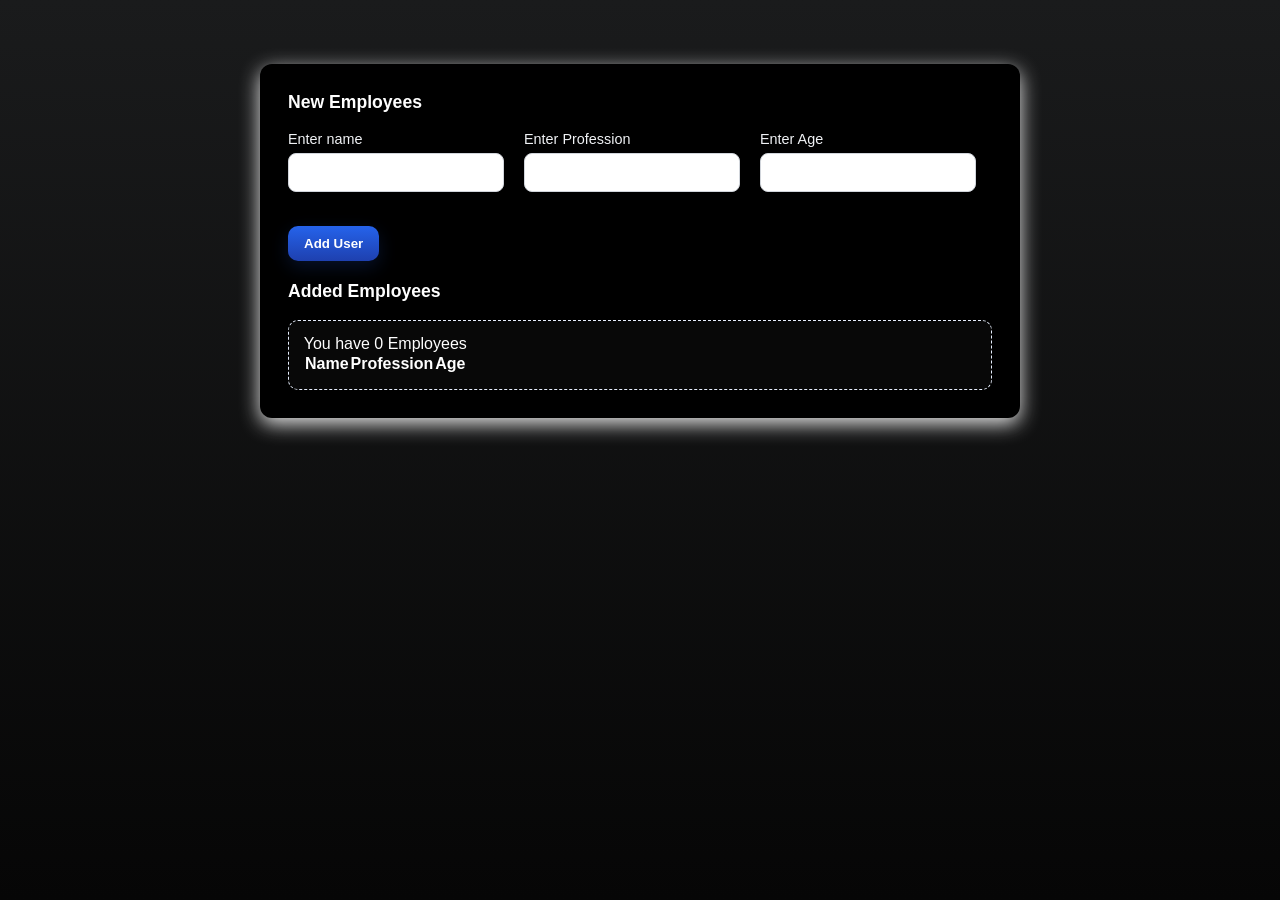
==== index.html @ 18019991 "Complete most of the project" ====
<!DOCTYPE html>
<html lang="en">
<head>
    <meta charset="UTF-8">
    <meta name="viewport" content="width=device-width, initial-scale=1.0">
    <title>Profession Management System</title>
    <link rel="stylesheet" href="style.css">
</head>
<body>
    <div class="container">
        <h3>New Employees</h3>
        <form>
            <div class="form-input">
                <label for="name">Enter name</label>
                <input type="text" name="name" id="name">
            </div>
            <div class="form-input">
                <label for="profession">Enter Profession</label>
                <input type="text" name="profession" id="profession">
            </div>
            <div class="form-input">
                <label for="age">Enter Age</label>
                <input type="text" name="age" id="age">
            </div>
        </form>
        <button type="submit">Add User</button>

        <h3>Added Employees</h3>

        <p class="error"></p>

        <div id="output">
            <table>
                <caption>You have 0 Employees</caption>
                <thead>
                    <tr>
                        <th>Name</th>
                        <th>Profession</th>
                        <th>Age</th>
                    </tr>
                </thead>
                <tbody>
                </tbody>
            </table>
        </div>
    </div>
    <script src="script.js"></script>
</body>
</html>
---- style.css ----
* {
    box-sizing: border-box;
    margin: 0;
    padding: 0;
}

.container {
    max-width: 760px;
    margin: 40px auto;
    padding: 28px;
    background: #000000;
    border-radius: 12px;
    box-shadow: 0 6px 20px rgba(255, 255, 255, 0.897);
    font-family: -apple-system, BlinkMacSystemFont, 'Segoe UI', Roboto, 'Helvetica Neue', Arial;
}

h3 {
    font-size: 1.1rem;
    margin-bottom: 18px;
    color: #fefefe;
    font-weight: 600;
}

body {
    background: linear-gradient(180deg,#1a1b1c 0%, #060606 100%);
    color: #fdfdfd;
    -webkit-font-smoothing:antialiased;
    -moz-osx-font-smoothing:grayscale;
    min-height: 100vh;
    padding: 24px;
}

form {
    display: flex;
    gap: 20px;
    margin-bottom: 16px;
}

.form-input {
    display: flex;
    flex-direction: column;
    gap: 6px;
    margin-bottom: 12px;
}

.form-input label {
    font-size: 0.9rem;
    color: #f0f2f5;
}

.form-input input[type="text"] {
    appearance: none;
    padding: 10px 12px;
    border: 1px solid #d1d5db;
    border-radius: 8px;
    font-size: 0.95rem;
    transition: border-color 0.15s ease, box-shadow 0.15s ease;
}

.form-input input[type="text"]:focus {
    outline: none;
    border-color: #2563eb;
    box-shadow: 0 0 0 4px rgba(37,99,235,0.08);
}

button[type="submit"], button {
    display: inline-block;
    margin-top: 6px;
    padding: 10px 16px;
    background: linear-gradient(180deg,#2563eb 0%, #1e40af 100%);
    color: white;
    border: none;
    border-radius: 10px;
    font-weight: 600;
    cursor: pointer;
    box-shadow: 0 6px 18px rgba(37,99,235,0.18);
    transition: transform 0.12s ease, box-shadow 0.12s ease, opacity 0.12s ease;
    margin-bottom: 20px;
}

button[type="submit"]:hover, button:hover {
    transform: translateY(-1px);
    box-shadow: 0 10px 24px rgba(37,99,235,0.18);
}

#output {
    margin-top: 18px;
    padding: 14px;
    border-radius: 10px;
    background: #080808;
    border: 1px dashed #e6eefc;
    color: #ffffff;
    min-height: 48px;
}

.employee-item {
    padding: 10px 12px;
    border-radius: 8px;
    background: rgb(4, 4, 4);
    border: 1px solid #e6e9ef;
    margin-bottom: 8px;
    display: flex;
    justify-content: space-between;
    align-items: center;
}

.employee-item .meta {
    color: #474c55;
    font-size: 0.95rem;
}

.employee-item .remove {
    background: transparent;
    border: none;
    color: #dc2626;
    font-weight: 700;
    cursor: pointer;
}

@media (max-width: 520px) {
    .container {
        padding: 18px;
        margin: 20px;
    }
    button[type="submit"] { width: 100%; }
}
table.employees-table {
    width: 100%;
    border-collapse: collapse;
    margin-top: 12px;
}
table.employees-table th, table.employees-table td {
    border: 1px solid #444;
    padding: 10px;
    text-align: left;
}
table.employees-table th {
    background-color: #222;
}
table.employees-table caption {
    caption-side: top;
    margin-bottom: 8px;
    font-weight: 600;
    font-size: 1rem;
}
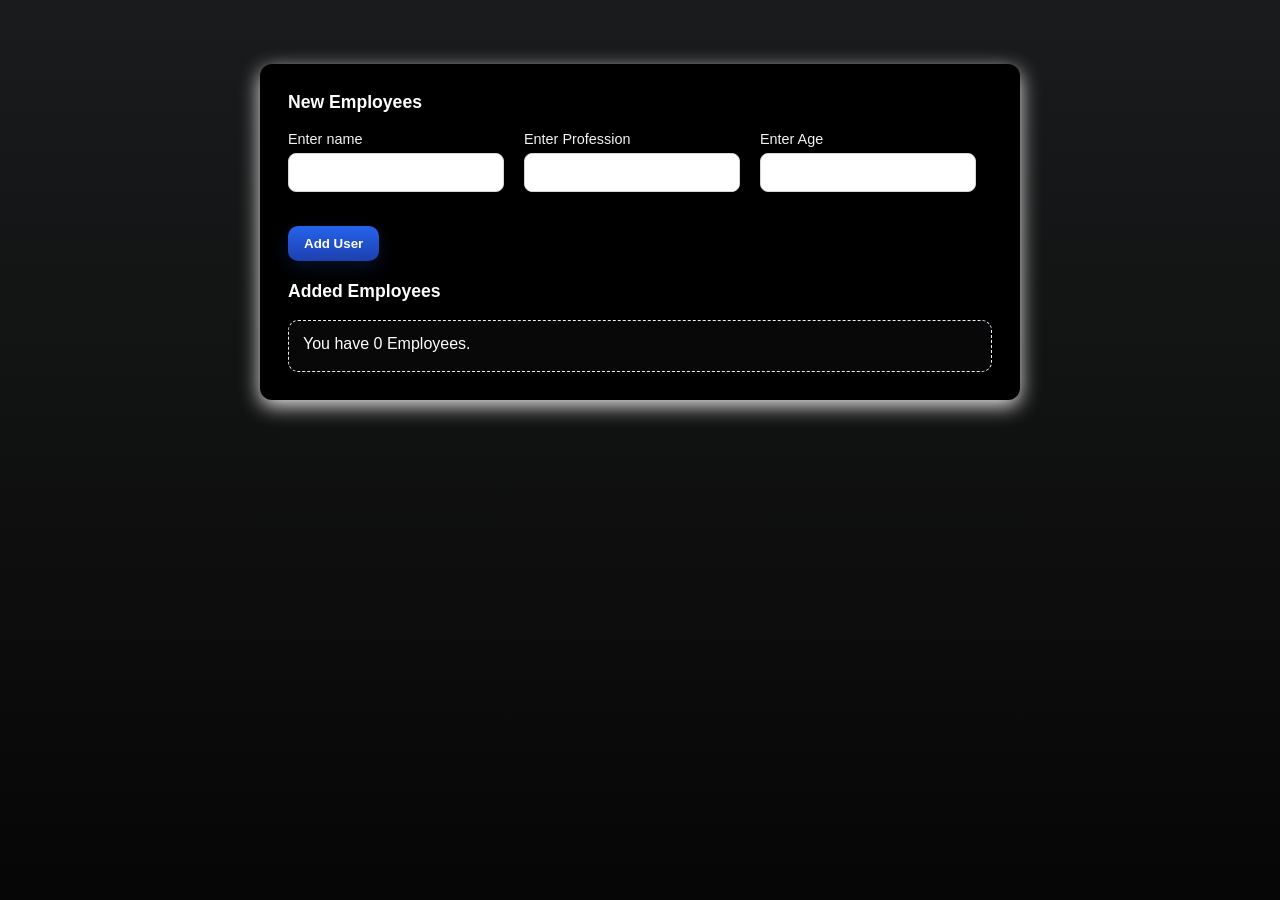
==== commit 3651a2e6: "Complete" ====
--- a/index.html
+++ b/index.html
@@ -30,13 +30,13 @@
         <p class="error"></p>
 
         <div id="output">
+            You have 0 Employees.
             <table>
-                <caption>You have 0 Employees</caption>
                 <thead>
                     <tr>
-                        <th>Name</th>
-                        <th>Profession</th>
-                        <th>Age</th>
+                        <th></th>
+                        <th></th>
+                        <th></th>
                     </tr>
                 </thead>
                 <tbody>
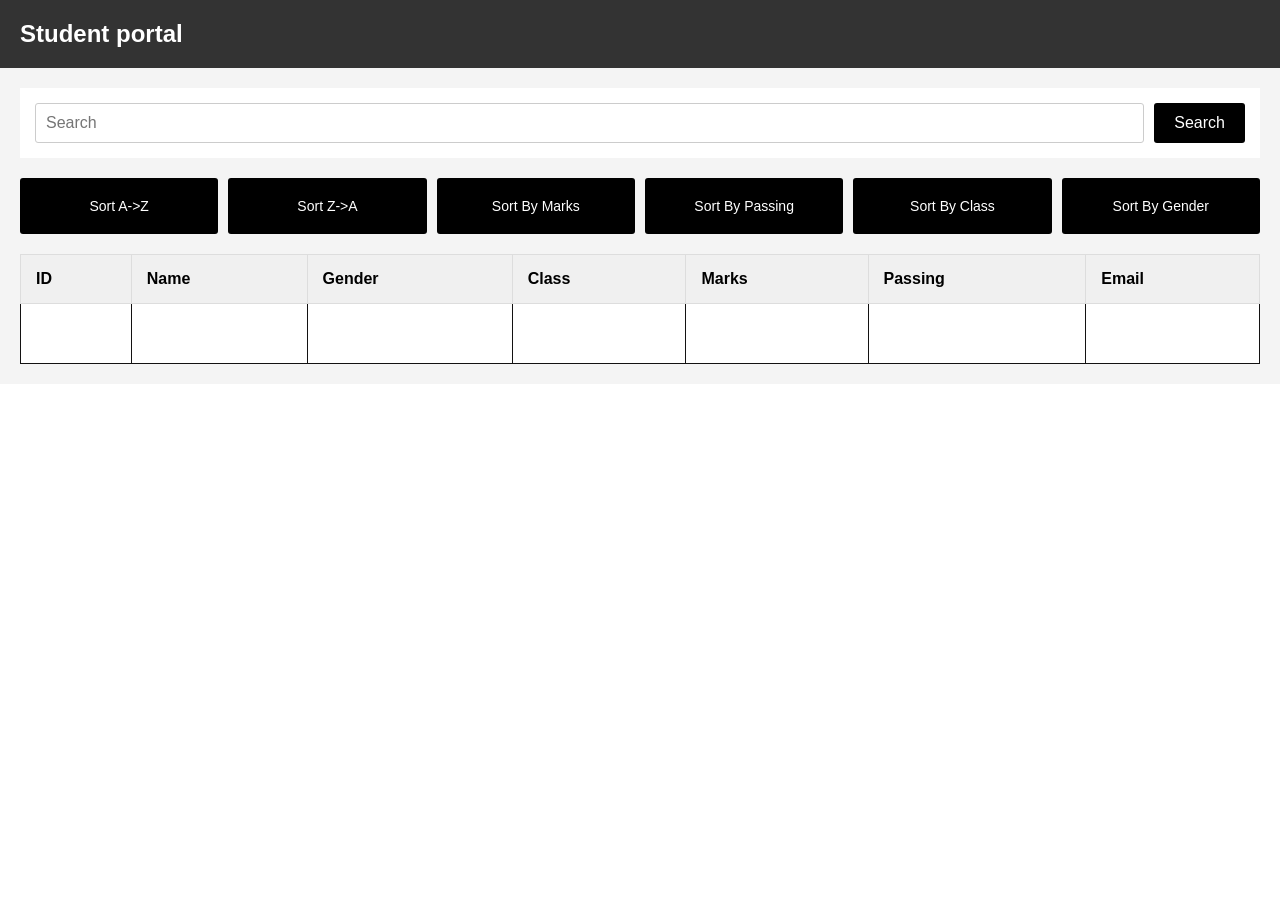
==== commit 4c2afcce: "Student Managment System" ====
--- a/index.html
+++ b/index.html
@@ -1,49 +1,56 @@
 <!DOCTYPE html>
 <html lang="en">
+
 <head>
     <meta charset="UTF-8">
     <meta name="viewport" content="width=device-width, initial-scale=1.0">
-    <title>Profession Management System</title>
+    <title>Student Management System</title>
     <link rel="stylesheet" href="style.css">
 </head>
+
 <body>
-    <div class="container">
-        <h3>New Employees</h3>
-        <form>
-            <div class="form-input">
-                <label for="name">Enter name</label>
-                <input type="text" name="name" id="name">
-            </div>
-            <div class="form-input">
-                <label for="profession">Enter Profession</label>
-                <input type="text" name="profession" id="profession">
-            </div>
-            <div class="form-input">
-                <label for="age">Enter Age</label>
-                <input type="text" name="age" id="age">
-            </div>
-        </form>
-        <button type="submit">Add User</button>
-
-        <h3>Added Employees</h3>
-
-        <p class="error"></p>
-
-        <div id="output">
-            You have 0 Employees.
-            <table>
-                <thead>
-                    <tr>
-                        <th></th>
-                        <th></th>
-                        <th></th>
-                    </tr>
-                </thead>
-                <tbody>
-                </tbody>
-            </table>
+    <header>
+        <div class="title">
+            <h1>Student portal</h1>
         </div>
-    </div>
+    </header>
+    <section>
+        <div class="search">
+            <input type="text" name="search" id="search" placeholder="Search">
+            <button>Search</button>
+        </div>
+        <div class="filter">
+            <button id="sortAZ">Sort A->Z</button>
+            <button id="sortZA">Sort Z->A</button>
+            <button id="sortByMarks">Sort By Marks</button>
+            <button id="sortByPassing">Sort By Passing</button>
+            <button id="sortByClass">Sort By Class</button>
+            <button id="sortByGender">Sort By Gender</button>
+        </div>
+        <table id="studentTable">
+            <thead>
+                <tr>
+                    <th>ID</th>
+                    <th>Name</th>
+                    <th>Gender</th>
+                    <th>Class</th>
+                    <th>Marks</th>
+                    <th>Passing</th>
+                    <th>Email</th>
+                </tr>
+            </thead>
+            <tbody id="tableBody">
+              <td></td>
+              <td></td>
+              <td></td>
+              <td></td>
+              <td></td>
+              <td></td>
+              <td></td>
+            </tbody>
+        </table>
+    </section>
     <script src="script.js"></script>
 </body>
+
 </html>
--- a/style.css
+++ b/style.css
@@ -1,146 +1,136 @@
 * {
-    box-sizing: border-box;
-    margin: 0;
-    padding: 0;
+  margin: 0;
+  padding: 0;
+  box-sizing: border-box;
 }
 
-.container {
-    max-width: 760px;
-    margin: 40px auto;
-    padding: 28px;
-    background: #000000;
-    border-radius: 12px;
-    box-shadow: 0 6px 20px rgba(255, 255, 255, 0.897);
-    font-family: -apple-system, BlinkMacSystemFont, 'Segoe UI', Roboto, 'Helvetica Neue', Arial;
+body,
+html {
+  width: 100%;
+  height: 100vh;
+  font-family: 'Gill Sans', 'Gill Sans MT', Calibri, 'Trebuchet MS', sans-serif;
 }
 
-h3 {
-    font-size: 1.1rem;
-    margin-bottom: 18px;
-    color: #fefefe;
-    font-weight: 600;
+header {
+  display: flex;
+  justify-content: space-between;
+  align-items: center;
+  padding: 20px;
+  background-color: #333;
+  color: #fff;
 }
 
-body {
-    background: linear-gradient(180deg,#1a1b1c 0%, #060606 100%);
-    color: #fdfdfd;
-    -webkit-font-smoothing:antialiased;
-    -moz-osx-font-smoothing:grayscale;
-    min-height: 100vh;
-    padding: 24px;
+header h1 {
+  font-size: 24px;
 }
 
-form {
-    display: flex;
-    gap: 20px;
-    margin-bottom: 16px;
+section {
+  width: 100%;
+  display: flex;
+  flex-direction: column;
+  background-color: #f4f4f4;
+  padding: 20px;
 }
 
-.form-input {
-    display: flex;
-    flex-direction: column;
-    gap: 6px;
-    margin-bottom: 12px;
+.search {
+  display: flex;
+  background-color: #fff;
+  padding: 15px;
+  gap: 10px;
+  margin-bottom: 20px;
 }
 
-.form-input label {
-    font-size: 0.9rem;
-    color: #f0f2f5;
+.search input {
+  flex: 1;
+  outline: none;
+  padding: 10px;
+  font-size: 16px;
+  border: 1px solid #ccc;
+  border-radius: 3px;
 }
 
-.form-input input[type="text"] {
-    appearance: none;
-    padding: 10px 12px;
-    border: 1px solid #d1d5db;
-    border-radius: 8px;
-    font-size: 0.95rem;
-    transition: border-color 0.15s ease, box-shadow 0.15s ease;
+.search button {
+  padding: 10px 20px;
+  background-color: #000;
+  color: #fff;
+  border: none;
+  cursor: pointer;
+  font-size: 16px;
+  border-radius: 3px;
 }
 
-.form-input input[type="text"]:focus {
-    outline: none;
-    border-color: #2563eb;
-    box-shadow: 0 0 0 4px rgba(37,99,235,0.08);
+.search button:hover {
+  background-color: #333;
 }
 
-button[type="submit"], button {
-    display: inline-block;
-    margin-top: 6px;
-    padding: 10px 16px;
-    background: linear-gradient(180deg,#2563eb 0%, #1e40af 100%);
-    color: white;
-    border: none;
-    border-radius: 10px;
-    font-weight: 600;
-    cursor: pointer;
-    box-shadow: 0 6px 18px rgba(37,99,235,0.18);
-    transition: transform 0.12s ease, box-shadow 0.12s ease, opacity 0.12s ease;
-    margin-bottom: 20px;
+.filter {
+  display: flex;
+  gap: 10px;
+  margin-bottom: 20px;
+  flex-wrap: nowrap;
 }
 
-button[type="submit"]:hover, button:hover {
-    transform: translateY(-1px);
-    box-shadow: 0 10px 24px rgba(37,99,235,0.18);
+.filter button {
+  flex: 1;
+  padding: 20px 25px;
+  background-color: #000;
+  color: #fff;
+  border: none;
+  cursor: pointer;
+  font-size: 14px;
+  border-radius: 3px;
+  white-space: nowrap;
+  transition: 0.3s;
 }
 
-#output {
-    margin-top: 18px;
-    padding: 14px;
-    border-radius: 10px;
-    background: #080808;
-    border: 1px dashed #e6eefc;
-    color: #ffffff;
-    min-height: 48px;
+.filter button:hover {
+  background-color: #333;
 }
 
-.employee-item {
-    padding: 10px 12px;
-    border-radius: 8px;
-    background: rgb(4, 4, 4);
-    border: 1px solid #e6e9ef;
-    margin-bottom: 8px;
-    display: flex;
-    justify-content: space-between;
-    align-items: center;
+.filter button.active {
+  background-color: #ff6b6b;
+  box-shadow: 0 4px 8px rgba(255, 107, 107, 0.3);
 }
 
-.employee-item .meta {
-    color: #474c55;
-    font-size: 0.95rem;
+table {
+  width: 100%;
+  border-collapse: collapse;
+  background-color: #fff;
+  table-layout: auto;
 }
 
-.employee-item .remove {
-    background: transparent;
-    border: none;
-    color: #dc2626;
-    font-weight: 700;
-    cursor: pointer;
+table th {
+  background-color: #f0f0f0;
+  padding: 15px;
+  text-align: left;
+  border: 1px solid #ddd;
+  font-weight: 600;
 }
 
-@media (max-width: 520px) {
-    .container {
-        padding: 18px;
-        margin: 20px;
-    }
-    button[type="submit"] { width: 100%; }
+table td {
+  padding: 15px;
+  border: 1px solid #131212;
+  text-align: left;
+  height: 60px;
+  vertical-align: middle;
 }
-table.employees-table {
-    width: 100%;
-    border-collapse: collapse;
-    margin-top: 12px;
+
+table thead tr {
+  height: auto;
 }
-table.employees-table th, table.employees-table td {
-    border: 1px solid #444;
-    padding: 10px;
-    text-align: left;
+
+table tr:hover {
+  background-color: #f9f9f9;
 }
-table.employees-table th {
-    background-color: #222;
+
+.gender-table-container {
+  margin-top: 30px;
 }
-table.employees-table caption {
-    caption-side: top;
-    margin-bottom: 8px;
-    font-weight: 600;
-    font-size: 1rem;
-}   
 
+.gender-table-container h3 {
+  color: #333;
+  margin-bottom: 15px;
+  padding: 10px;
+  background-color: #f0f0f0;
+  border-radius: 3px;
+}
